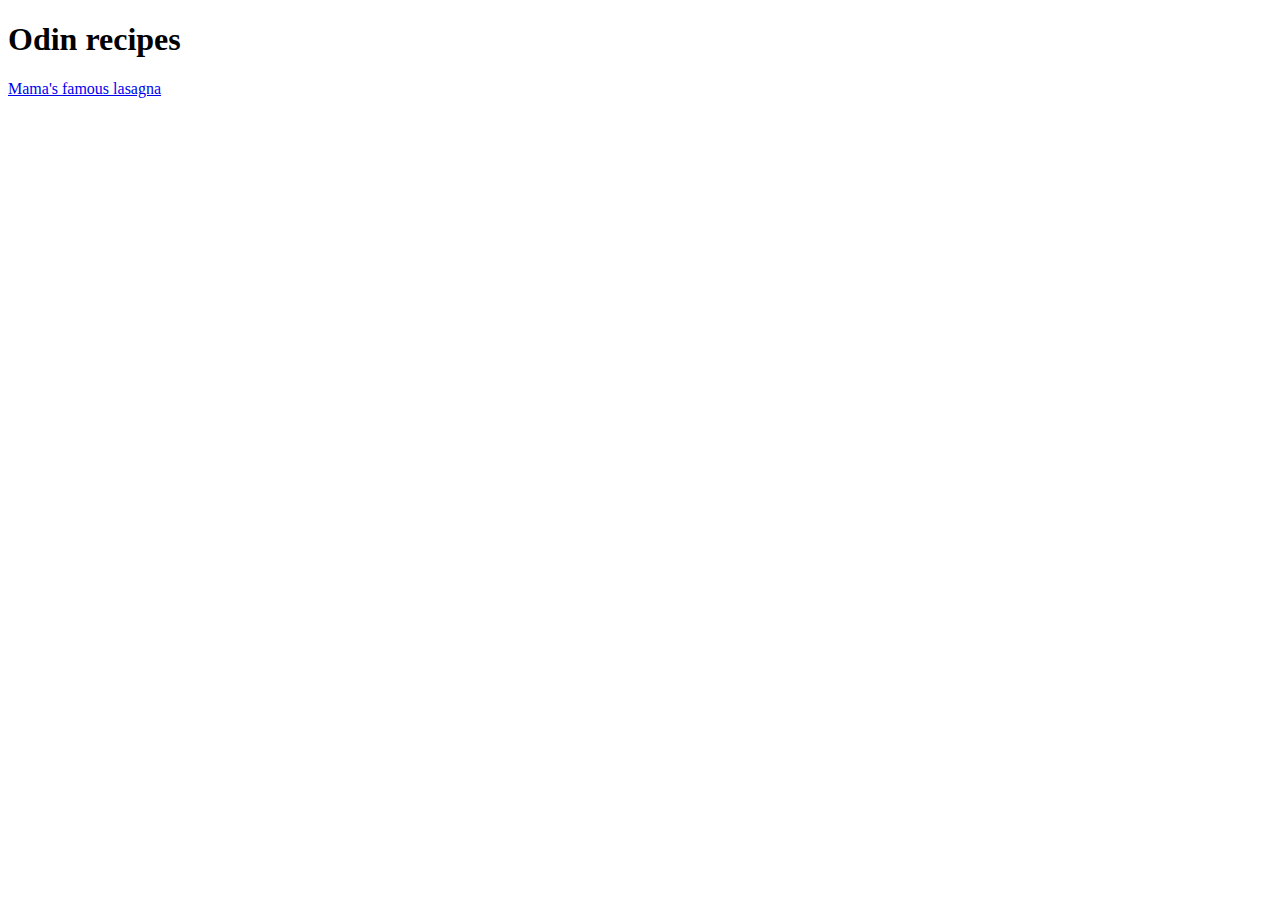
==== index.html @ a55ba49c "Added page content to home that links to recipes." ====
<!DOCTYPE html>
<html lang="en">
<head>
    <meta charset="UTF-8">
    <meta name="viewport" content="width=device-width, initial-scale=1.0">
    <title>Odin recipes</title>
</head>
<body>
    <h1>Odin recipes</h1>
    <a href="./recipes/lasagna.html" rel="noopener">Mama's famous lasagna</a>
</body>
</html>
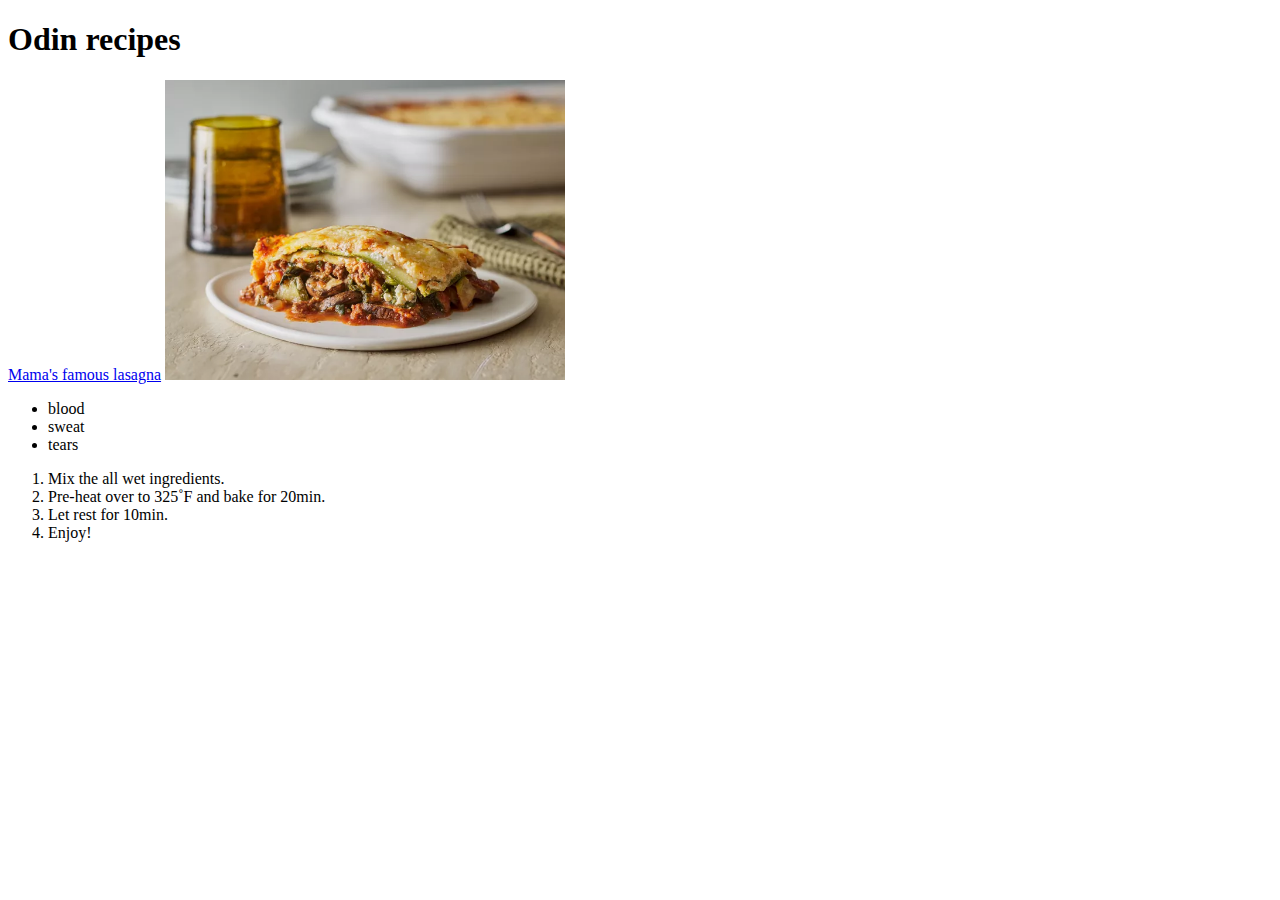
==== commit 5ec4c78a: "Added lasagna content" ====
--- a/index.html
+++ b/index.html
@@ -8,5 +8,17 @@
 <body>
     <h1>Odin recipes</h1>
     <a href="./recipes/lasagna.html" rel="noopener">Mama's famous lasagna</a>
+    <img src="./img/lasagna.webp" alt="lasagna" height="300" width="auto">
+    <ul>
+        <li>blood</li>
+        <li>sweat</li>
+        <li>tears</li>
+    </ul>
+    <ol>
+        <li>Mix the all wet ingredients.</li>
+        <li>Pre-heat over to 325˚F and bake for 20min.</li>
+        <li>Let rest for 10min.</li>
+        <li>Enjoy!</li>
+    </ol>
 </body>
 </html>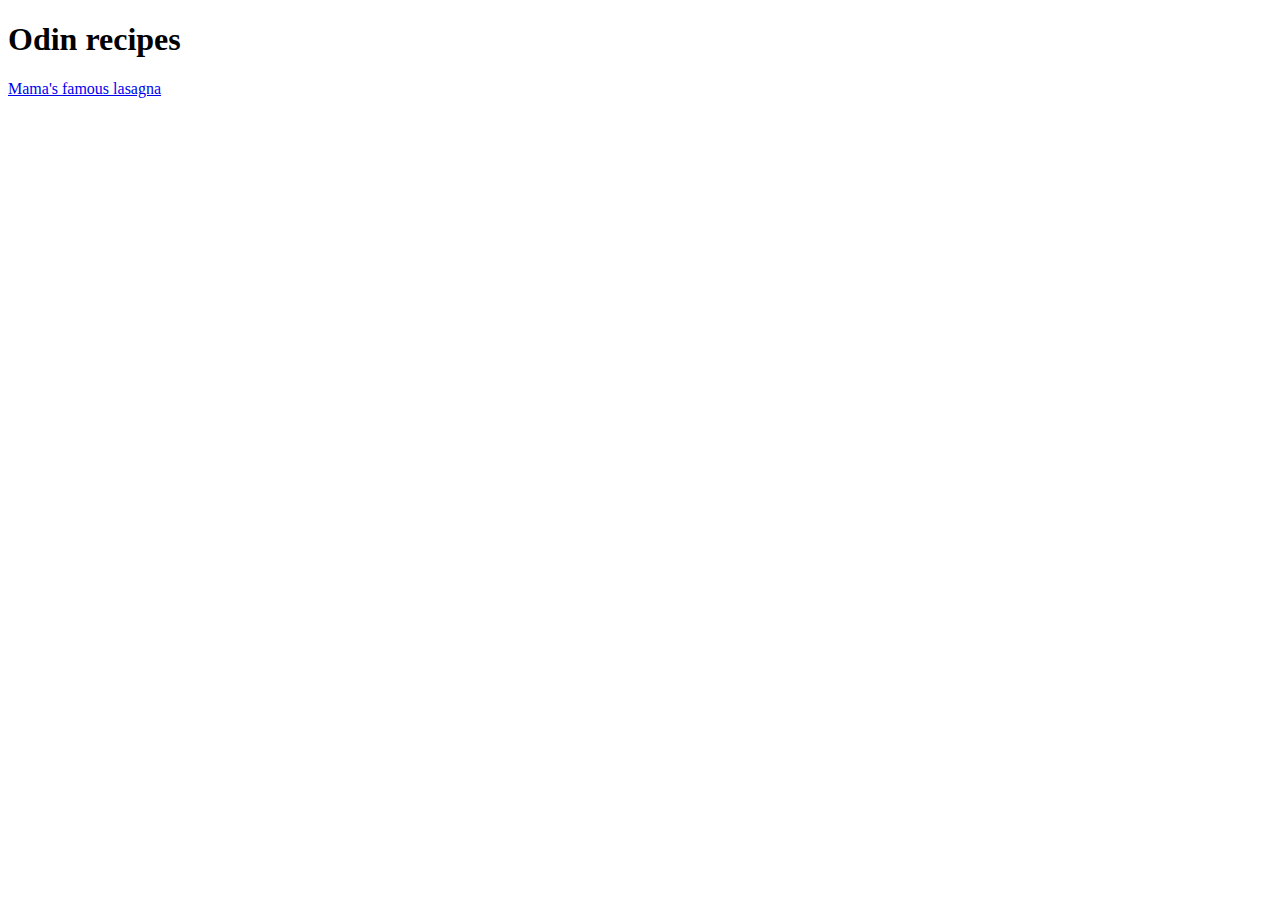
==== commit f62781cb: "Fixed location of lasagna page content" ====
--- a/index.html
+++ b/index.html
@@ -8,17 +8,6 @@
 <body>
     <h1>Odin recipes</h1>
     <a href="./recipes/lasagna.html" rel="noopener">Mama's famous lasagna</a>
-    <img src="./img/lasagna.webp" alt="lasagna" height="300" width="auto">
-    <ul>
-        <li>blood</li>
-        <li>sweat</li>
-        <li>tears</li>
-    </ul>
-    <ol>
-        <li>Mix the all wet ingredients.</li>
-        <li>Pre-heat over to 325˚F and bake for 20min.</li>
-        <li>Let rest for 10min.</li>
-        <li>Enjoy!</li>
-    </ol>
+    
 </body>
 </html>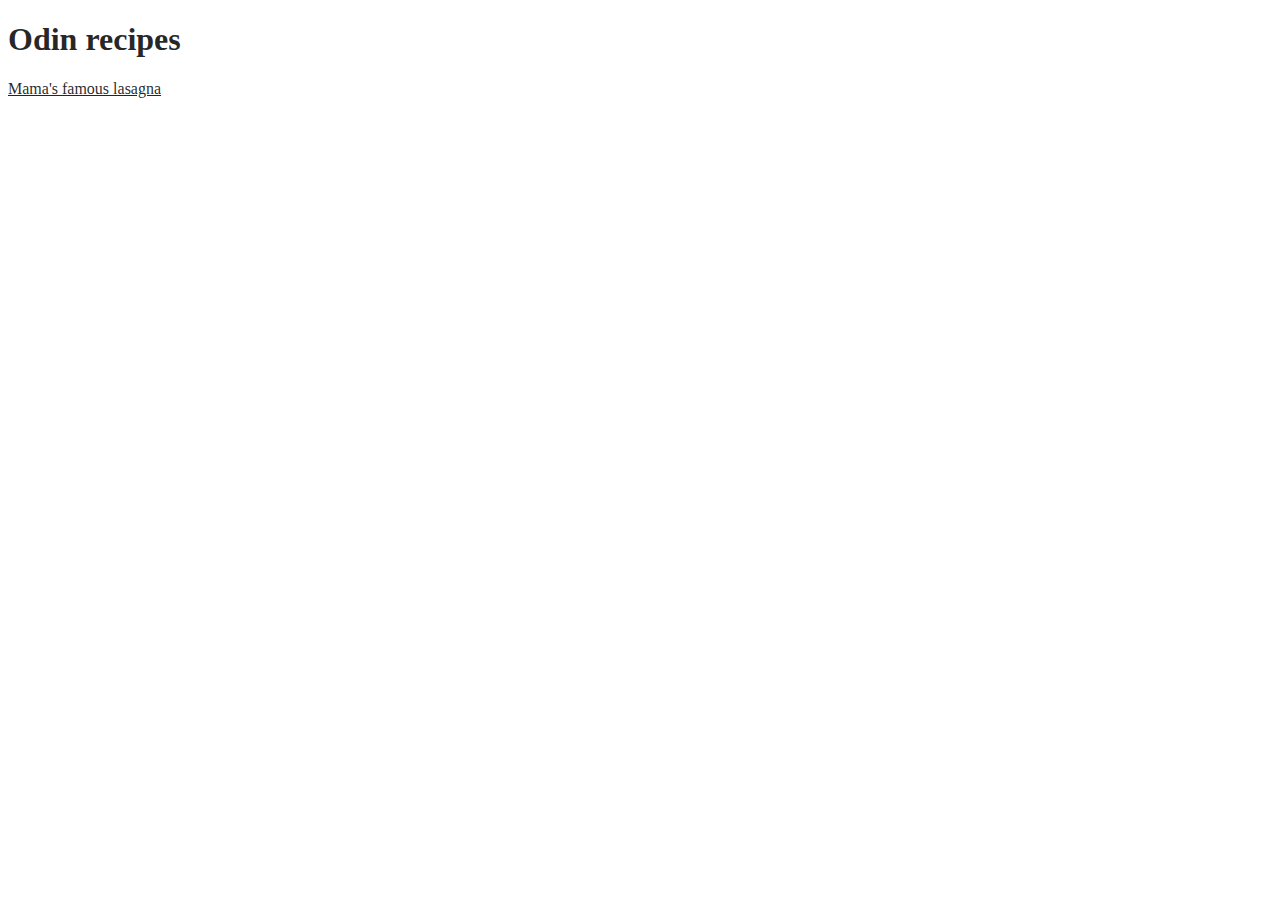
==== commit 5959fe55: "Added a stylesheet with * and h1 styles" ====
--- a/index.html
+++ b/index.html
@@ -3,6 +3,7 @@
 <head>
     <meta charset="UTF-8">
     <meta name="viewport" content="width=device-width, initial-scale=1.0">
+    <link rel="stylesheet" href="styles.css">
     <title>Odin recipes</title>
 </head>
 <body>
--- a/styles.css
+++ b/styles.css
@@ -0,0 +1,8 @@
+*{
+    color: rgba(0, 0, 0, 0.86)
+}
+.h1 {
+    font-family: "Inter", sans-serif;
+    font-size: 2em;
+    font-weight: 700;
+}